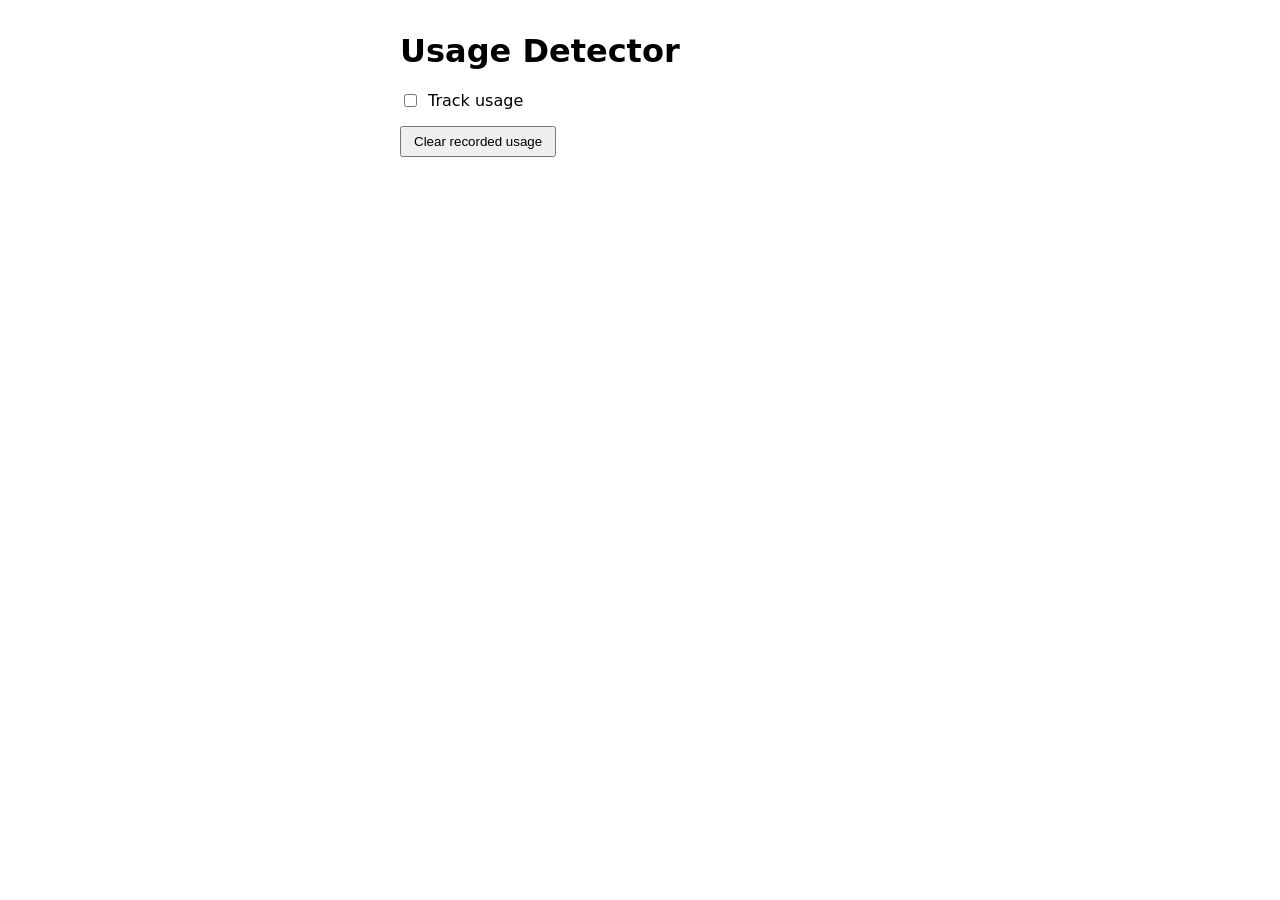
==== options.html @ 8f11dae3 "Migrate extension to Manifest V3 Co-authored-by: base44-builder[bot] <245833847+base44-builder[bot]@" ====
<!DOCTYPE html>
<html lang="en">
  <head>
    <meta charset="UTF-8" />
    <title>Usage Detector — Options</title>
    <style>
      body { font-family: system-ui, sans-serif; max-width: 480px; margin: 32px auto; padding: 0 16px; }
      label { display: flex; align-items: center; gap: 8px; margin-bottom: 16px; }
      button { padding: 6px 12px; }
      #status { color: #666; font-size: 13px; }
    </style>
  </head>
  <body>
    <h1>Usage Detector</h1>
    <label>
      <input type="checkbox" id="enabled" />
      Track usage
    </label>
    <button id="clear">Clear recorded usage</button>
    <p id="status"></p>
    <script src="options.js"></script>
  </body>
</html>
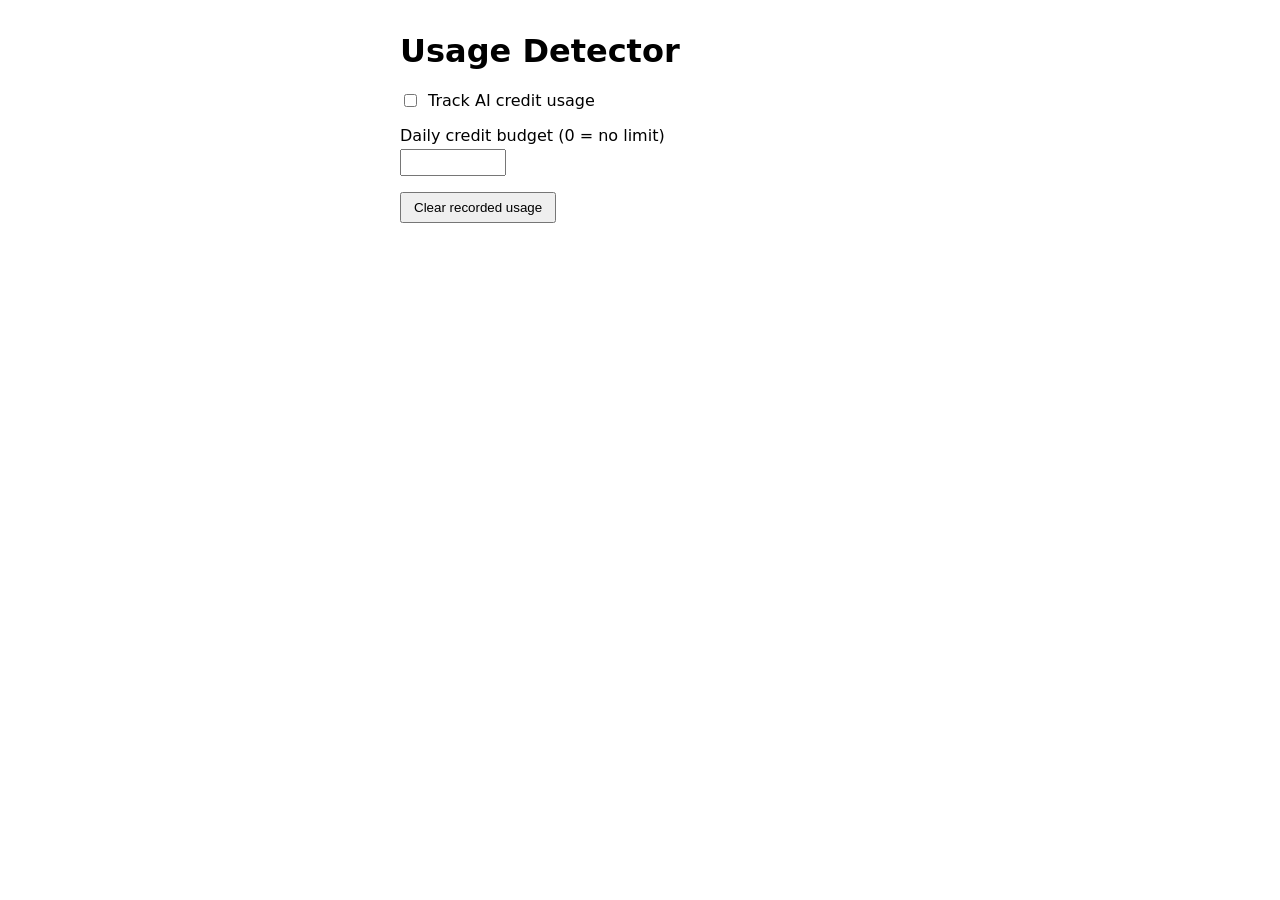
==== commit 7c408e9d: "Add AI credit usage tracking and update preview rendering Co-authored-by: base44-builder[bot] <24583" ====
--- a/options.html
+++ b/options.html
@@ -6,6 +6,8 @@
     <style>
       body { font-family: system-ui, sans-serif; max-width: 480px; margin: 32px auto; padding: 0 16px; }
       label { display: flex; align-items: center; gap: 8px; margin-bottom: 16px; }
+      .field { margin-bottom: 16px; }
+      .field input { width: 90px; padding: 4px 6px; }
       button { padding: 6px 12px; }
       #status { color: #666; font-size: 13px; }
     </style>
@@ -14,8 +16,12 @@
     <h1>Usage Detector</h1>
     <label>
       <input type="checkbox" id="enabled" />
-      Track usage
+      Track AI credit usage
     </label>
+    <div class="field">
+      <label for="budget" style="display:block; margin-bottom:4px;">Daily credit budget (0 = no limit)</label>
+      <input type="number" id="budget" min="0" step="1" />
+    </div>
     <button id="clear">Clear recorded usage</button>
     <p id="status"></p>
     <script src="options.js"></script>
